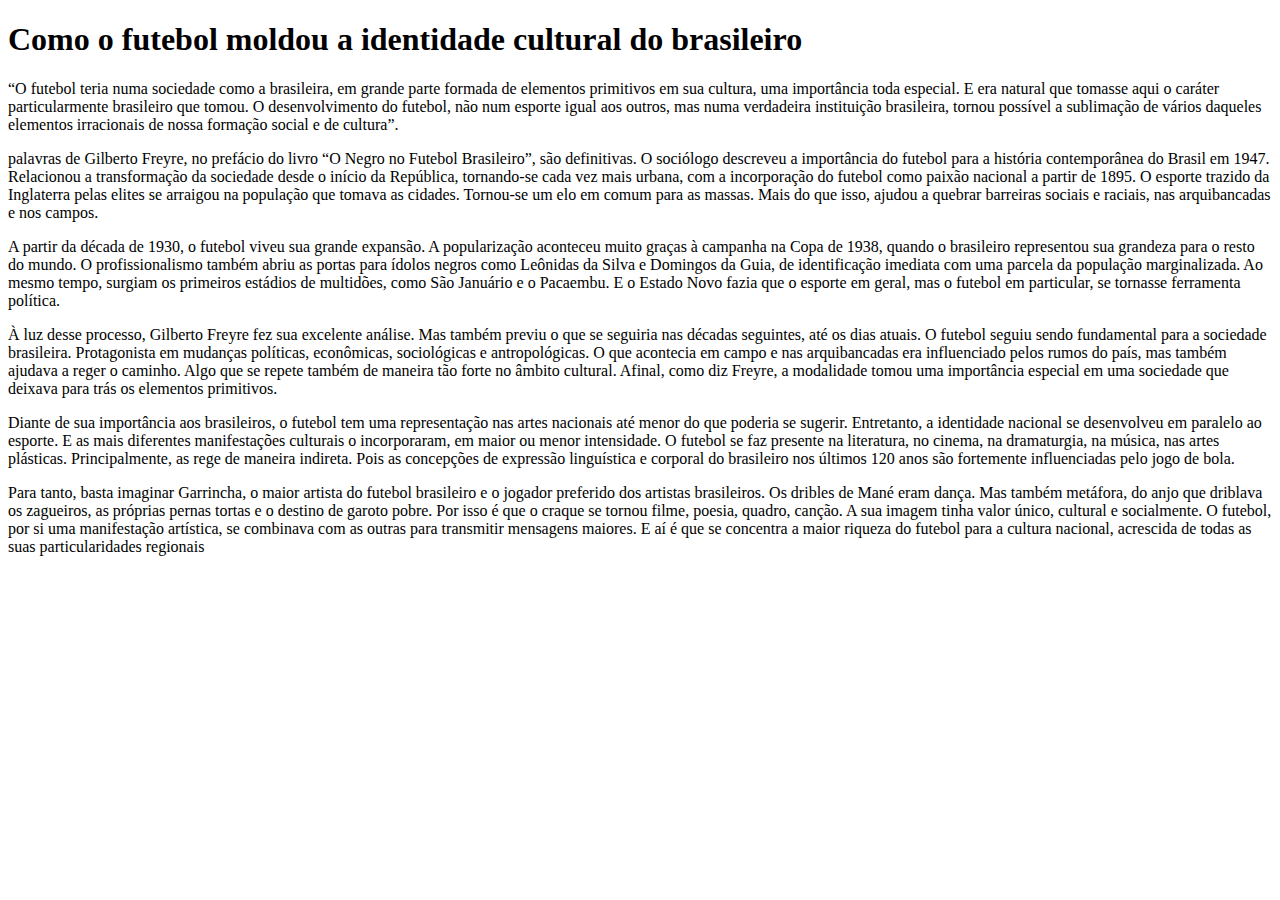
==== index.html @ 5d190c7e "Update index.html" ====
<!DOCTYPE html>
<html lang="pt-br">
<head>
    <meta charset="UTF-8">
    <meta http-equiv="X-UA-Compatible" content="IE=edge">
    <meta name="viewport" content="width=device-width, initial-scale=1.0">
    <title>futebol marcos </title>
    <link rel="stylesheet" href="style.css">
</head>
<body>
    
<h1>Como o futebol moldou a identidade cultural do brasileiro</h1>
    <p>“O futebol teria numa sociedade como a brasileira, em grande parte formada de elementos primitivos em sua cultura, uma importância toda especial. E era natural que tomasse aqui o caráter particularmente brasileiro que tomou. O desenvolvimento do futebol, não num esporte igual aos outros, mas numa verdadeira instituição brasileira, tornou possível a sublimação de vários daqueles elementos irracionais de nossa formação social e de cultura”.</p>
    
    <p> palavras de Gilberto Freyre, no prefácio do livro “O Negro no Futebol Brasileiro”, são definitivas. O sociólogo descreveu a importância do futebol para a história contemporânea do Brasil em 1947. Relacionou a transformação da sociedade desde o início da República, tornando-se cada vez mais urbana, com a incorporação do futebol como paixão nacional a partir de 1895. O esporte trazido da Inglaterra pelas elites se arraigou na população que tomava as cidades. Tornou-se um elo em comum para as massas. Mais do que isso, ajudou a quebrar barreiras sociais e raciais, nas arquibancadas e nos campos.</p>
    
   <P> A partir da década de 1930, o futebol viveu sua grande expansão. A popularização aconteceu muito graças à campanha na Copa de 1938, quando o brasileiro representou sua grandeza para o resto do mundo. O profissionalismo também abriu as portas para ídolos negros como Leônidas da Silva e Domingos da Guia, de identificação imediata com uma parcela da população marginalizada. Ao mesmo tempo, surgiam os primeiros estádios de multidões, como São Januário e o Pacaembu. E o Estado Novo fazia que o esporte em geral, mas o futebol em particular, se tornasse ferramenta política.</P>
    
   <P> À luz desse processo, Gilberto Freyre fez sua excelente análise. Mas também previu o que se seguiria nas décadas seguintes, até os dias atuais. O futebol seguiu sendo fundamental para a sociedade brasileira. Protagonista em mudanças políticas, econômicas, sociológicas e antropológicas. O que acontecia em campo e nas arquibancadas era influenciado pelos rumos do país, mas também ajudava a reger o caminho. Algo que se repete também de maneira tão forte no âmbito cultural. Afinal, como diz Freyre, a modalidade tomou uma importância especial em uma sociedade que deixava para trás os elementos primitivos.</P>
    
    <P>Diante de sua importância aos brasileiros, o futebol tem uma representação nas artes nacionais até menor do que poderia se sugerir. Entretanto, a identidade nacional se desenvolveu em paralelo ao esporte. E as mais diferentes manifestações culturais o incorporaram, em maior ou menor intensidade. O futebol se faz presente na literatura, no cinema, na dramaturgia, na música, nas artes plásticas. Principalmente, as rege de maneira indireta. Pois as concepções de expressão linguística e corporal do brasileiro nos últimos 120 anos são fortemente influenciadas pelo jogo de bola.</P>
    
    <p>Para tanto, basta imaginar Garrincha, o maior artista do futebol brasileiro e o jogador preferido dos artistas brasileiros. Os dribles de Mané eram dança. Mas também metáfora, do anjo que driblava os zagueiros, as próprias pernas tortas e o destino de garoto pobre. Por isso é que o craque se tornou filme, poesia, quadro, canção. A sua imagem tinha valor único, cultural e socialmente. O futebol, por si uma manifestação artística, se combinava com as outras para transmitir mensagens maiores. E aí é que se concentra a maior riqueza do futebol para a cultura nacional, acrescida de todas as suas particularidades regionais</p>
</body>
</html>
---- style.css ----

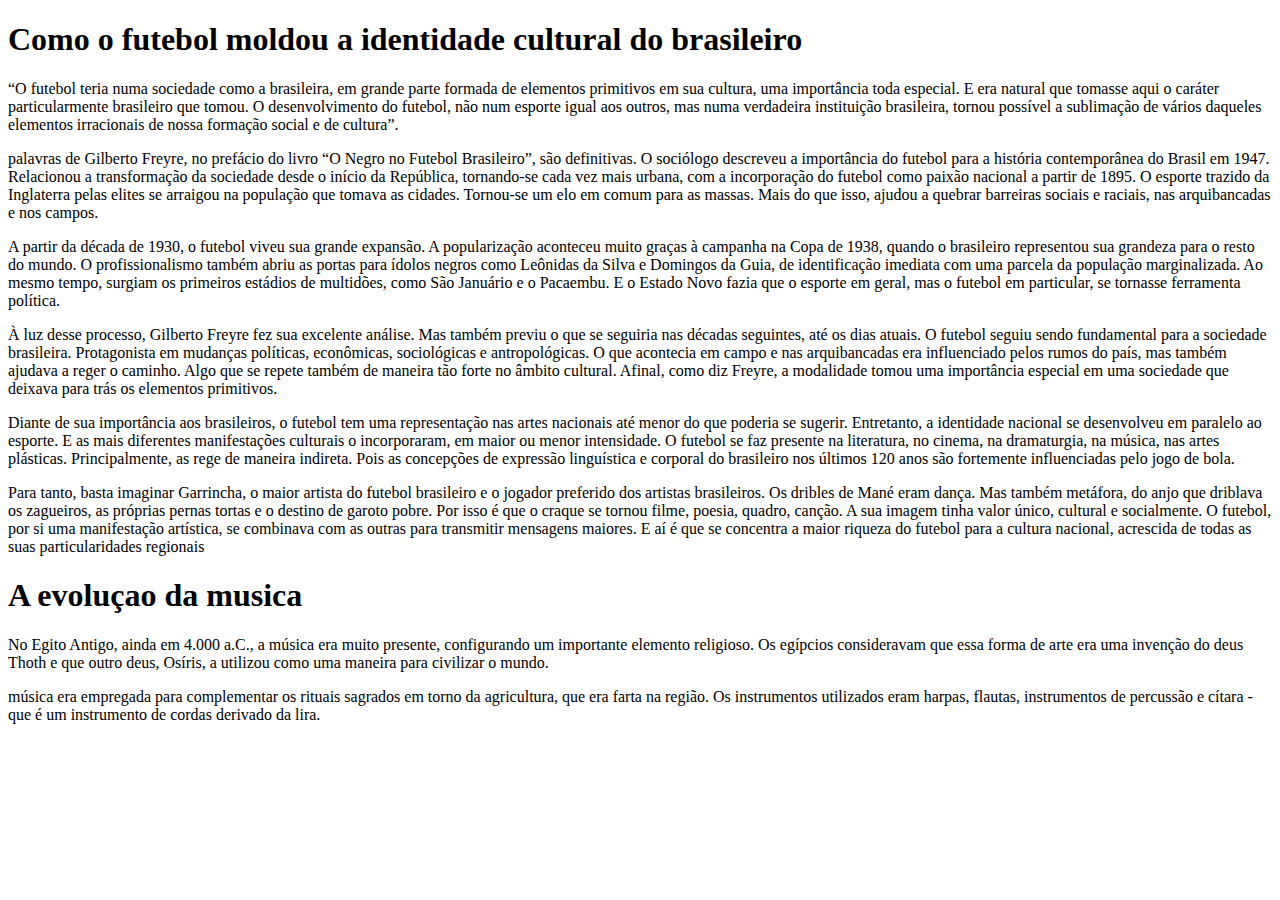
==== commit ec950376: "Update index.html" ====
--- a/index.html
+++ b/index.html
@@ -21,5 +21,11 @@
     <P>Diante de sua importância aos brasileiros, o futebol tem uma representação nas artes nacionais até menor do que poderia se sugerir. Entretanto, a identidade nacional se desenvolveu em paralelo ao esporte. E as mais diferentes manifestações culturais o incorporaram, em maior ou menor intensidade. O futebol se faz presente na literatura, no cinema, na dramaturgia, na música, nas artes plásticas. Principalmente, as rege de maneira indireta. Pois as concepções de expressão linguística e corporal do brasileiro nos últimos 120 anos são fortemente influenciadas pelo jogo de bola.</P>
     
     <p>Para tanto, basta imaginar Garrincha, o maior artista do futebol brasileiro e o jogador preferido dos artistas brasileiros. Os dribles de Mané eram dança. Mas também metáfora, do anjo que driblava os zagueiros, as próprias pernas tortas e o destino de garoto pobre. Por isso é que o craque se tornou filme, poesia, quadro, canção. A sua imagem tinha valor único, cultural e socialmente. O futebol, por si uma manifestação artística, se combinava com as outras para transmitir mensagens maiores. E aí é que se concentra a maior riqueza do futebol para a cultura nacional, acrescida de todas as suas particularidades regionais</p>
+<H1>A evoluçao da musica</H1>
+
+  <p>No Egito Antigo, ainda em 4.000 a.C., a música era muito presente, configurando um importante elemento religioso. Os egípcios consideravam que essa forma de arte era uma invenção do deus Thoth e que outro deus, Osíris, a utilizou como uma maneira para civilizar o mundo.</p>
+
+<p>música era empregada para complementar os rituais sagrados em torno da agricultura, que era farta na região. Os instrumentos utilizados eram harpas, flautas, instrumentos de percussão e cítara - que é um instrumento de cordas derivado da lira.</p>
+
 </body>
 </html>
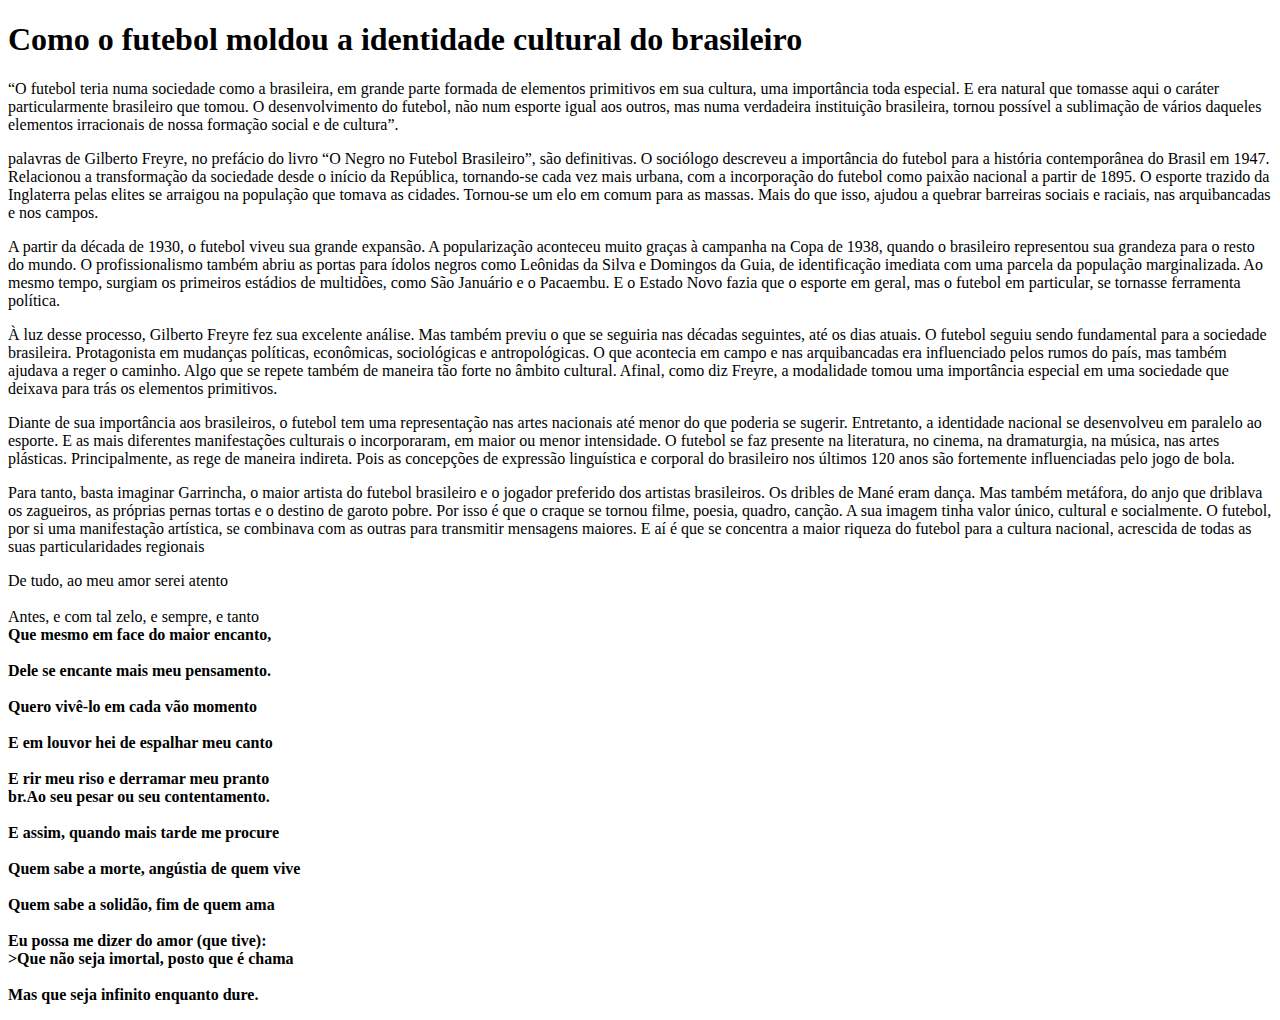
==== commit ae2fda60: "Update index.html" ====
--- a/index.html
+++ b/index.html
@@ -21,11 +21,24 @@
     <P>Diante de sua importância aos brasileiros, o futebol tem uma representação nas artes nacionais até menor do que poderia se sugerir. Entretanto, a identidade nacional se desenvolveu em paralelo ao esporte. E as mais diferentes manifestações culturais o incorporaram, em maior ou menor intensidade. O futebol se faz presente na literatura, no cinema, na dramaturgia, na música, nas artes plásticas. Principalmente, as rege de maneira indireta. Pois as concepções de expressão linguística e corporal do brasileiro nos últimos 120 anos são fortemente influenciadas pelo jogo de bola.</P>
     
     <p>Para tanto, basta imaginar Garrincha, o maior artista do futebol brasileiro e o jogador preferido dos artistas brasileiros. Os dribles de Mané eram dança. Mas também metáfora, do anjo que driblava os zagueiros, as próprias pernas tortas e o destino de garoto pobre. Por isso é que o craque se tornou filme, poesia, quadro, canção. A sua imagem tinha valor único, cultural e socialmente. O futebol, por si uma manifestação artística, se combinava com as outras para transmitir mensagens maiores. E aí é que se concentra a maior riqueza do futebol para a cultura nacional, acrescida de todas as suas particularidades regionais</p>
-<H1>A evoluçao da musica</H1>
+    
+    <P>De tudo, ao meu amor serei atento<br>
+                                        
+    <br>Antes, e com tal zelo, e sempre, e tanto<br>
+    <b>Que mesmo em face do maior encanto,<br>
+    <br>Dele se encante mais meu pensamento.<br>
 
-  <p>No Egito Antigo, ainda em 4.000 a.C., a música era muito presente, configurando um importante elemento religioso. Os egípcios consideravam que essa forma de arte era uma invenção do deus Thoth e que outro deus, Osíris, a utilizou como uma maneira para civilizar o mundo.</p>
+    <br>Quero vivê-lo em cada vão momento<br>
+    <br>E em louvor hei de espalhar meu canto<br>
+   <br> E rir meu riso e derramar meu pranto<br>
+    br.Ao seu pesar ou seu contentamento.<br>
 
-<p>música era empregada para complementar os rituais sagrados em torno da agricultura, que era farta na região. Os instrumentos utilizados eram harpas, flautas, instrumentos de percussão e cítara - que é um instrumento de cordas derivado da lira.</p>
+    <br>E assim, quando mais tarde me procure<br>
+   <br> Quem sabe a morte, angústia de quem vive<br>
+    <br>Quem sabe a solidão, fim de quem ama<br>
 
+   <br> Eu possa me dizer do amor (que tive):<br>
+    <b>>Que não seja imortal, posto que é chama<br>
+   <br> Mas que seja infinito enquanto dure.</P>
 </body>
 </html>
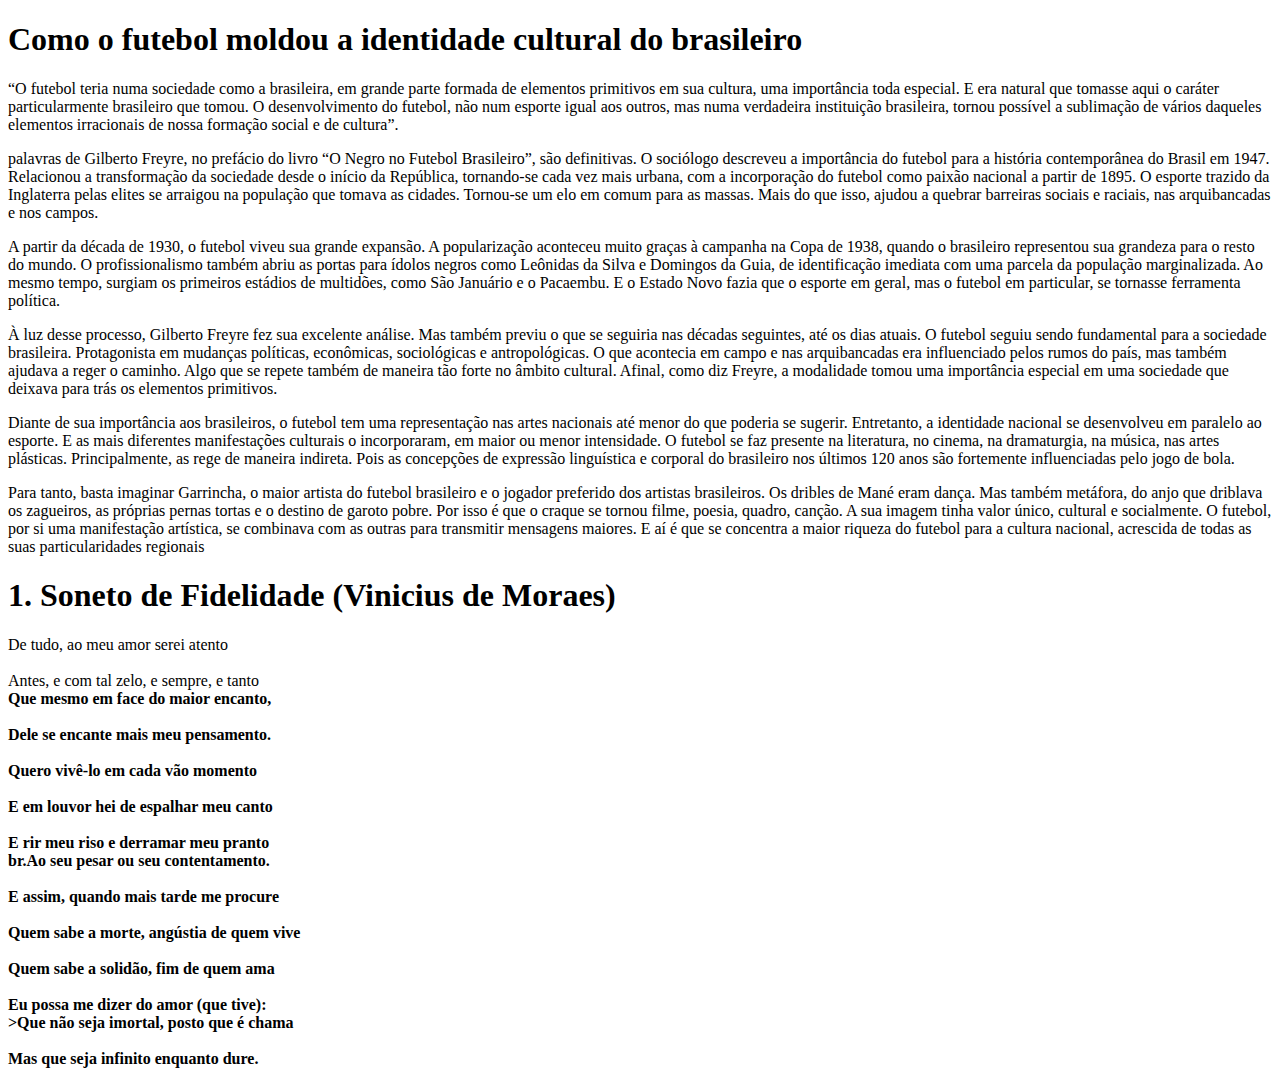
==== commit 25ce04d6: "Update index.html" ====
--- a/index.html
+++ b/index.html
@@ -21,6 +21,8 @@
     <P>Diante de sua importância aos brasileiros, o futebol tem uma representação nas artes nacionais até menor do que poderia se sugerir. Entretanto, a identidade nacional se desenvolveu em paralelo ao esporte. E as mais diferentes manifestações culturais o incorporaram, em maior ou menor intensidade. O futebol se faz presente na literatura, no cinema, na dramaturgia, na música, nas artes plásticas. Principalmente, as rege de maneira indireta. Pois as concepções de expressão linguística e corporal do brasileiro nos últimos 120 anos são fortemente influenciadas pelo jogo de bola.</P>
     
     <p>Para tanto, basta imaginar Garrincha, o maior artista do futebol brasileiro e o jogador preferido dos artistas brasileiros. Os dribles de Mané eram dança. Mas também metáfora, do anjo que driblava os zagueiros, as próprias pernas tortas e o destino de garoto pobre. Por isso é que o craque se tornou filme, poesia, quadro, canção. A sua imagem tinha valor único, cultural e socialmente. O futebol, por si uma manifestação artística, se combinava com as outras para transmitir mensagens maiores. E aí é que se concentra a maior riqueza do futebol para a cultura nacional, acrescida de todas as suas particularidades regionais</p>
+
+    <h1> 1. Soneto de Fidelidade (Vinicius de Moraes)</h1>
     
     <P>De tudo, ao meu amor serei atento<br>
                                         
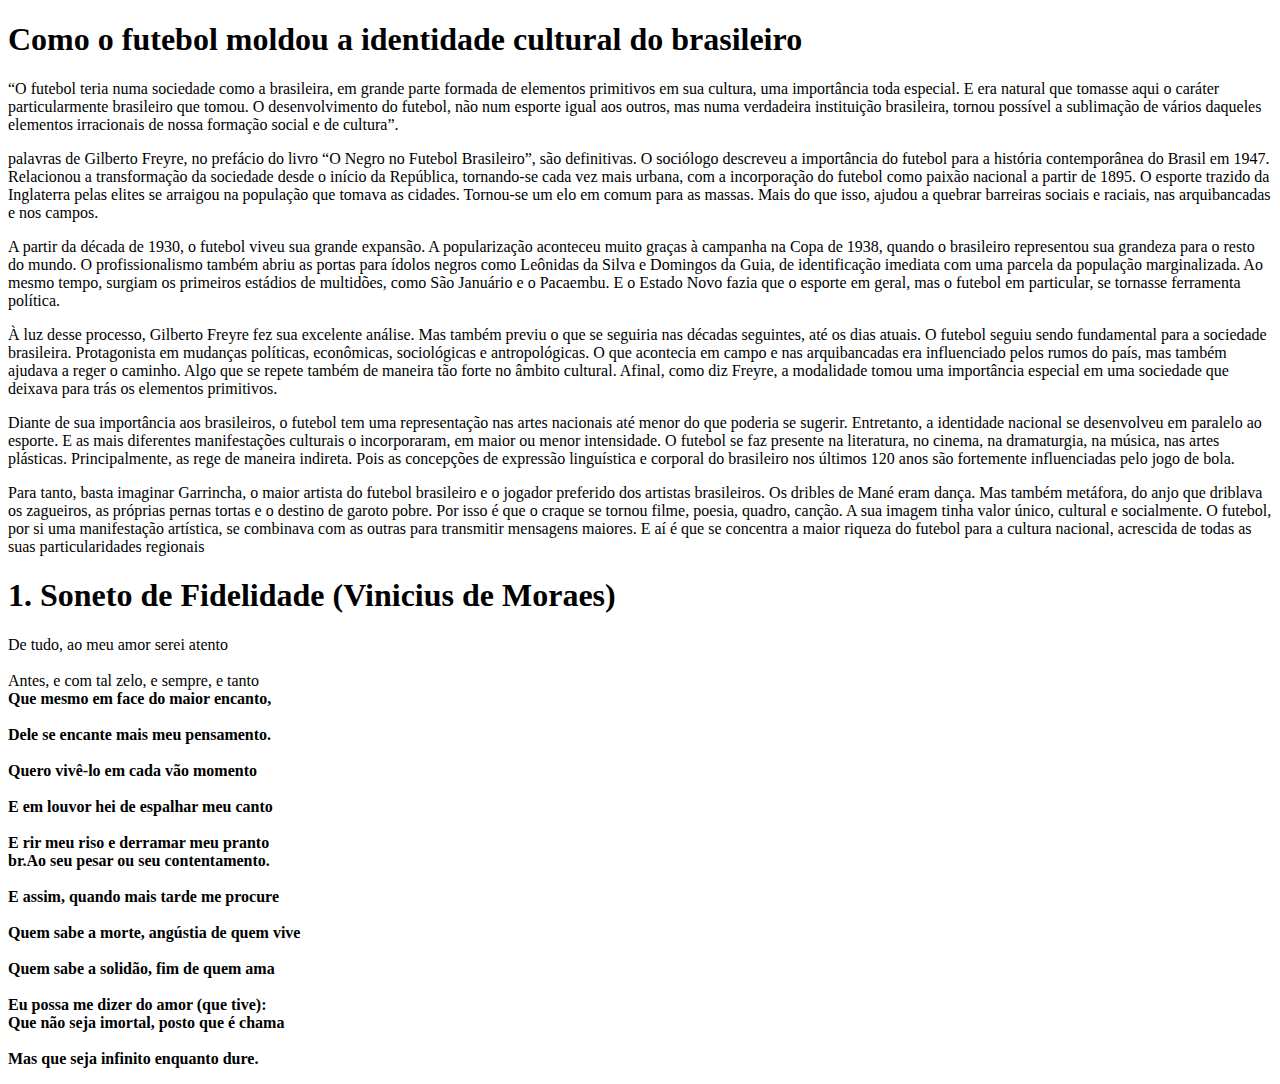
==== commit e9c9d00a: "Update index.html" ====
--- a/index.html
+++ b/index.html
@@ -40,7 +40,7 @@
     <br>Quem sabe a solidão, fim de quem ama<br>
 
    <br> Eu possa me dizer do amor (que tive):<br>
-    <b>>Que não seja imortal, posto que é chama<br>
+    <b>Que não seja imortal, posto que é chama<br>
    <br> Mas que seja infinito enquanto dure.</P>
 </body>
 </html>
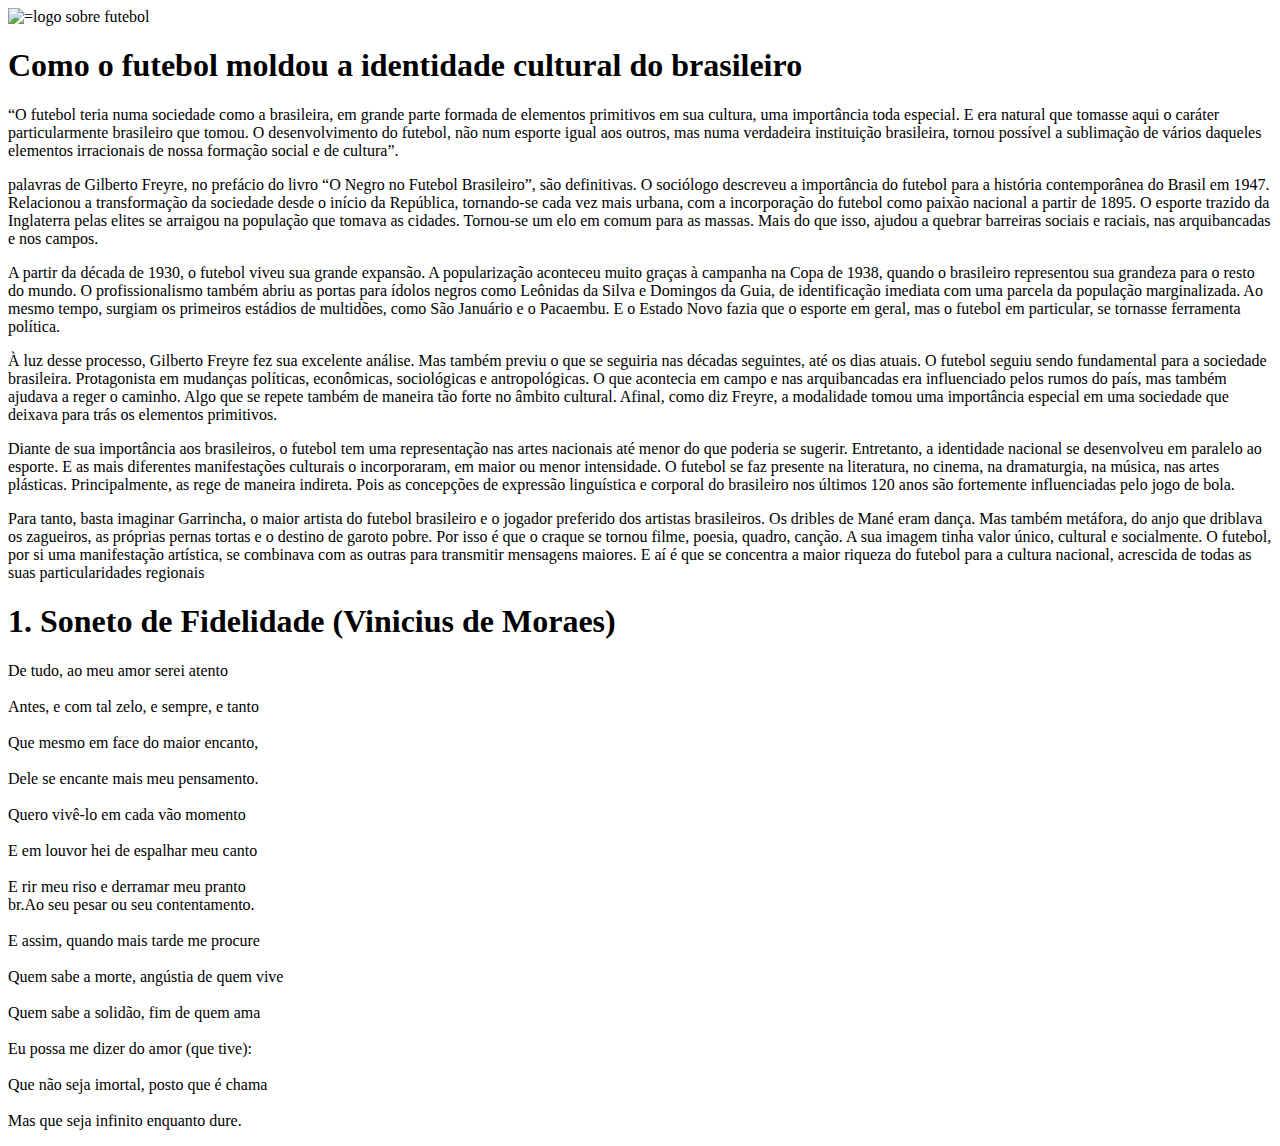
==== commit ca35ec49: "Update index.html" ====
--- a/index.html
+++ b/index.html
@@ -8,7 +8,13 @@
     <link rel="stylesheet" href="style.css">
 </head>
 <body>
-    
+    <header>
+<img src="imagem futebool.jpeg" alt="=logo sobre futebol">
+    </header>
+
+    <main>
+
+
 <h1>Como o futebol moldou a identidade cultural do brasileiro</h1>
     <p>“O futebol teria numa sociedade como a brasileira, em grande parte formada de elementos primitivos em sua cultura, uma importância toda especial. E era natural que tomasse aqui o caráter particularmente brasileiro que tomou. O desenvolvimento do futebol, não num esporte igual aos outros, mas numa verdadeira instituição brasileira, tornou possível a sublimação de vários daqueles elementos irracionais de nossa formação social e de cultura”.</p>
     
@@ -22,12 +28,12 @@
     
     <p>Para tanto, basta imaginar Garrincha, o maior artista do futebol brasileiro e o jogador preferido dos artistas brasileiros. Os dribles de Mané eram dança. Mas também metáfora, do anjo que driblava os zagueiros, as próprias pernas tortas e o destino de garoto pobre. Por isso é que o craque se tornou filme, poesia, quadro, canção. A sua imagem tinha valor único, cultural e socialmente. O futebol, por si uma manifestação artística, se combinava com as outras para transmitir mensagens maiores. E aí é que se concentra a maior riqueza do futebol para a cultura nacional, acrescida de todas as suas particularidades regionais</p>
 
-    <h1> 1. Soneto de Fidelidade (Vinicius de Moraes)</h1>
+    <h1 class="centro"> 1. Soneto de Fidelidade (Vinicius de Moraes)</h1>
     
-    <P>De tudo, ao meu amor serei atento<br>
+    <P class="centro">De tudo, ao meu amor serei atento<br>
                                         
     <br>Antes, e com tal zelo, e sempre, e tanto<br>
-    <b>Que mesmo em face do maior encanto,<br>
+    <br>Que mesmo em face do maior encanto,<br>
     <br>Dele se encante mais meu pensamento.<br>
 
     <br>Quero vivê-lo em cada vão momento<br>
@@ -40,7 +46,14 @@
     <br>Quem sabe a solidão, fim de quem ama<br>
 
    <br> Eu possa me dizer do amor (que tive):<br>
-    <b>Que não seja imortal, posto que é chama<br>
+    <br>Que não seja imortal, posto que é chama<br>
    <br> Mas que seja infinito enquanto dure.</P>
+   </main>
+
+<footer>
+
+</footer>
+
 </body>
 </html>
+
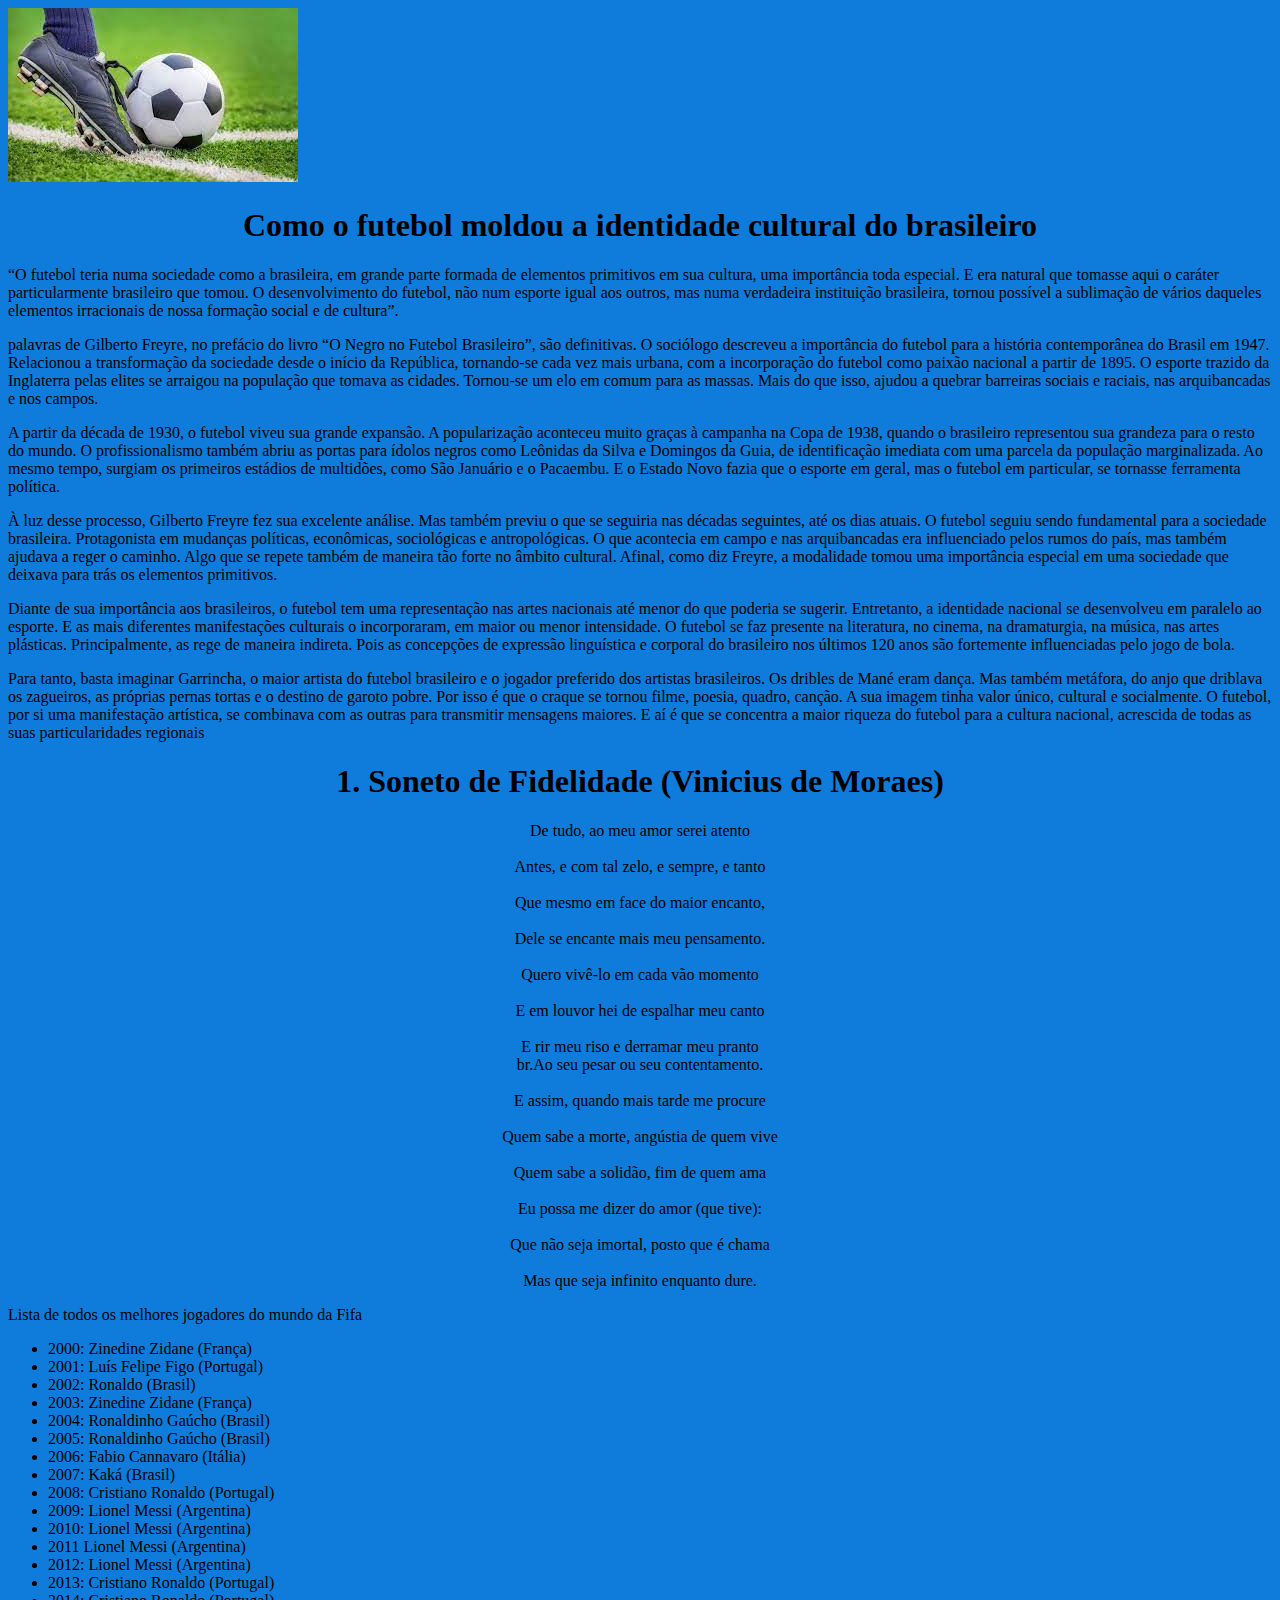
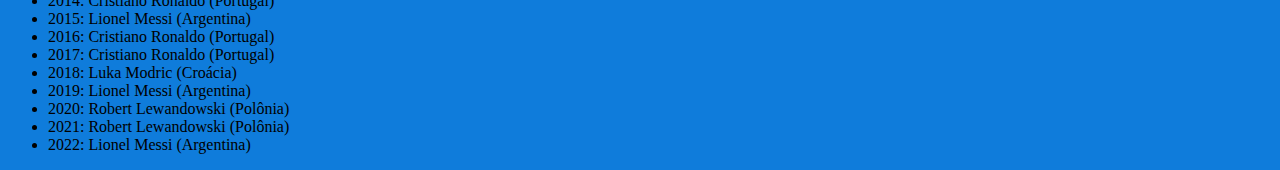
==== commit 789fc7c7: "Update index.html" ====
--- a/index.html
+++ b/index.html
@@ -57,3 +57,31 @@
 </body>
 </html>
 
+ <p>Lista de todos os melhores jogadores do mundo da Fifa</p>
+
+<ul>
+<li>2000: Zinedine Zidane (França)</li>
+<li>2001: Luís Felipe Figo (Portugal)</li>
+<li>2002: Ronaldo (Brasil)</li>
+<li>2003: Zinedine Zidane (França)</li>
+<li>2004: Ronaldinho Gaúcho (Brasil)</li>
+<li>2005: Ronaldinho Gaúcho (Brasil)</li>
+<li>2006: Fabio Cannavaro (Itália)</li>
+<li>2007: Kaká (Brasil)</li>
+<li>2008: Cristiano Ronaldo (Portugal)</li>
+<li>2009: Lionel Messi (Argentina)</li>
+<li>2010: Lionel Messi (Argentina)</li>
+<li>2011 Lionel Messi (Argentina)</li>
+<li>2012: Lionel Messi (Argentina)</li>
+<li>2013: Cristiano Ronaldo (Portugal)</li>
+<li>2014: Cristiano Ronaldo (Portugal)</li>
+<li>2015: Lionel Messi (Argentina)</li>
+<li>2016: Cristiano Ronaldo (Portugal)</li>
+<li>2017: Cristiano Ronaldo (Portugal)</li>
+<li>2018: Luka Modric (Croácia)</li>
+<li>2019: Lionel Messi (Argentina)</li>
+<li>2020: Robert Lewandowski (Polônia)</li>
+<li>2021: Robert Lewandowski (Polônia)</li>
+<li>2022: Lionel Messi (Argentina)</li>
+</ul>
+
--- a/style.css
+++ b/style.css
@@ -1 +1,14 @@
+body{
+    background-color: rgb(15, 124, 219);
+}
 
+h1 {
+    text-align: center;
+}
+
+.centro{
+    text-align: center;
+    font-family: Cambria, Cochin, Georgia, Times, 'Times New Roman', serif;
+}
+
+
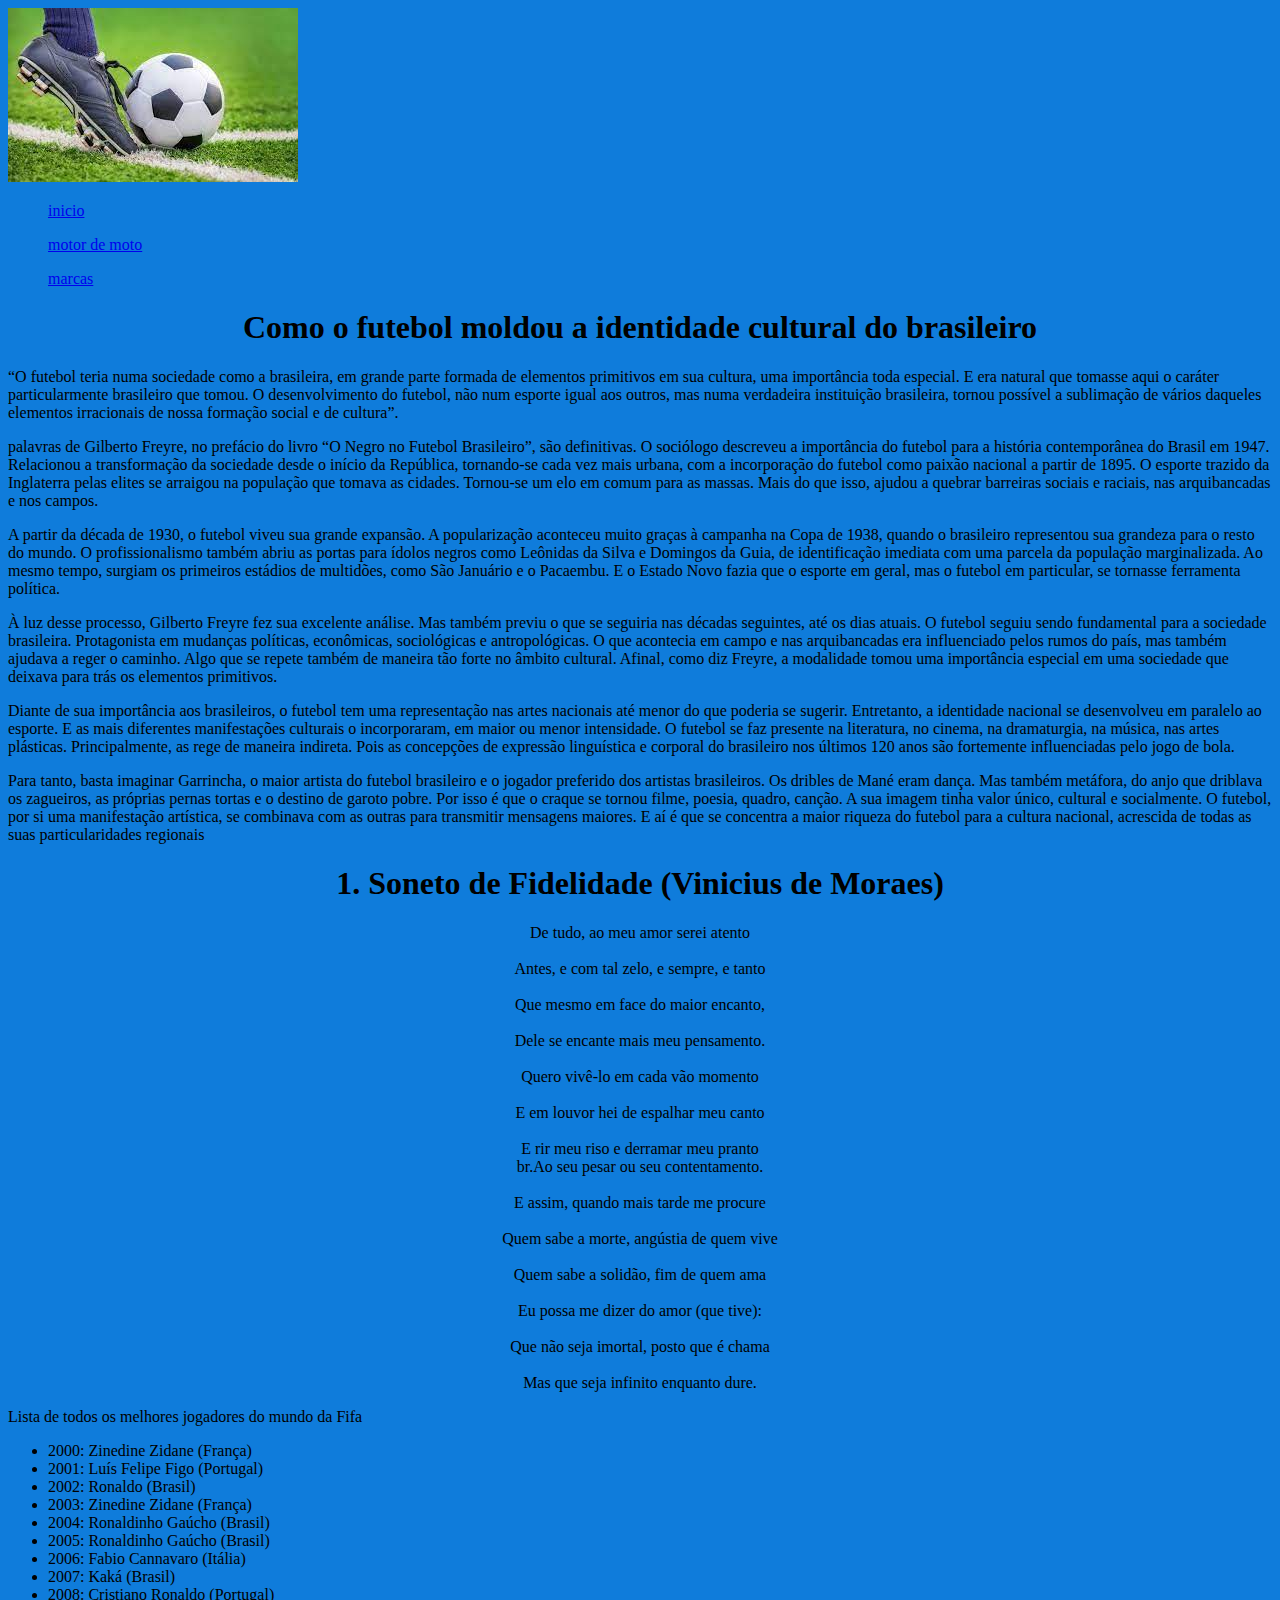
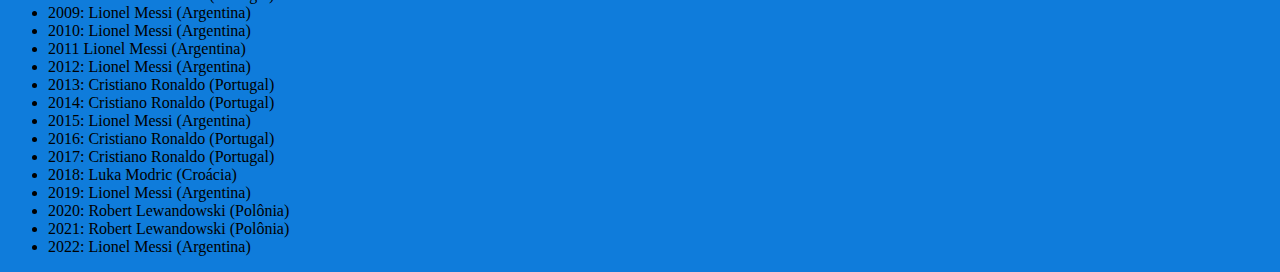
==== commit f532e303: "Update index.html" ====
--- a/index.html
+++ b/index.html
@@ -10,7 +10,18 @@
 <body>
     <header>
 <img src="imagem futebool.jpeg" alt="=logo sobre futebol">
-    </header>
+    
+  <nav>
+       <li>
+             <ul><a href=index.html>inicio</a></ul>
+             <ul><a href=moto.html>motor de moto</a></ul>
+             <ul><a href=motocicletas.html>marcas</a></ul>
+       </li>
+  </nav>
+
+
+</header>
+
 
     <main>
 
@@ -85,3 +96,5 @@
 <li>2022: Lionel Messi (Argentina)</li>
 </ul>
 
+
+
